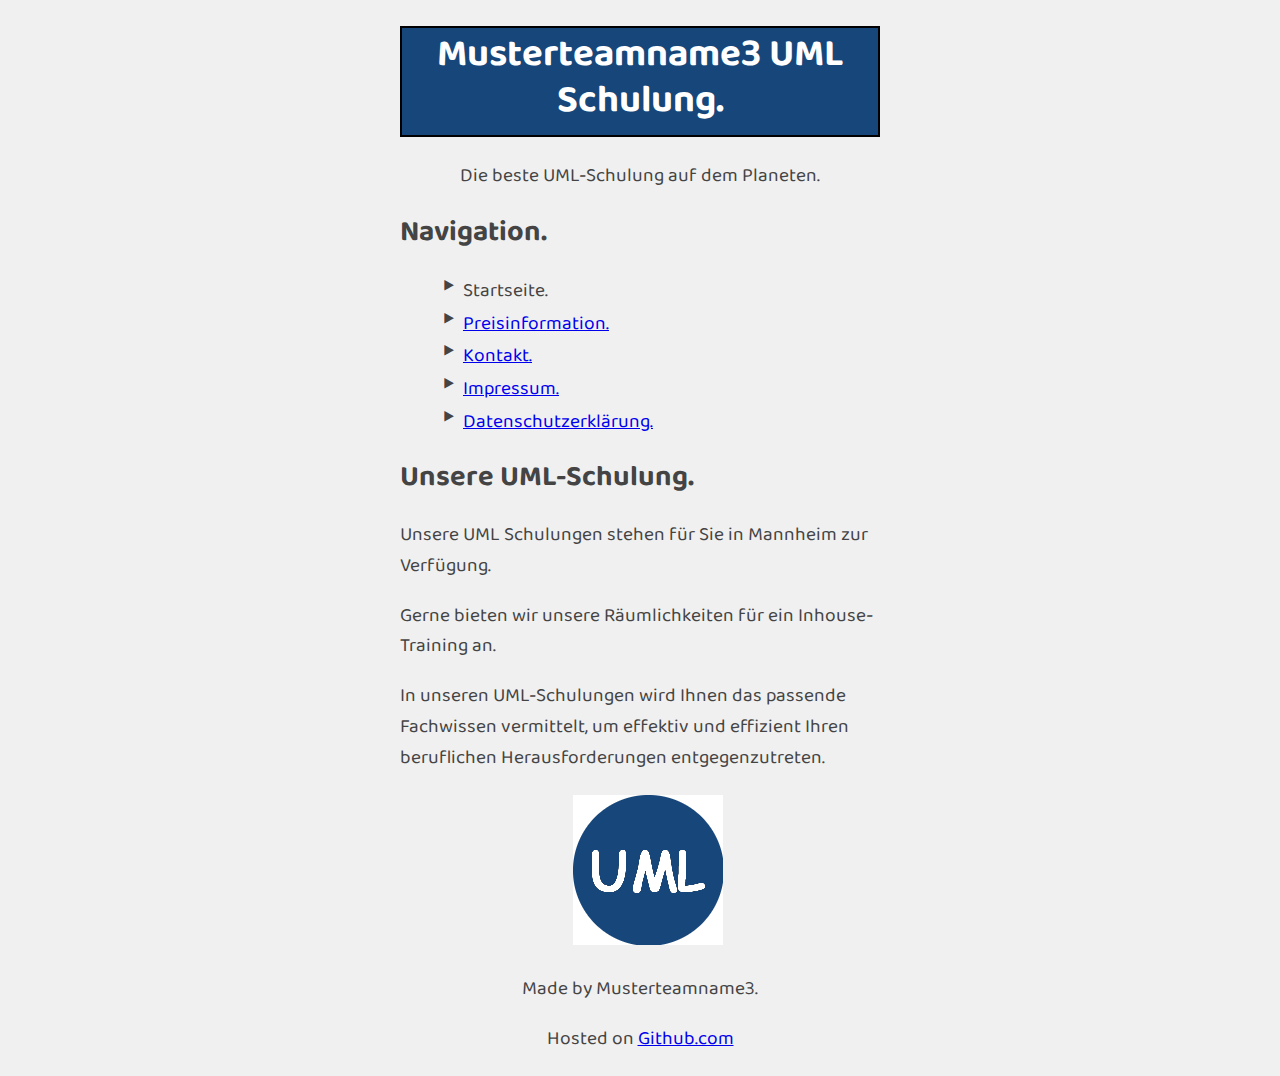
==== index.html @ 557ee3d4 "initial" ====
<!DOCTYPE html>
<html lang="de">

<head>
    <meta charset="utf-8">
    <meta name="author" content="Musterteamname3">
    <meta name="description" content="UML Schulung Service.">
    <meta name="viewport" content="width=device-width, initial-scale=1">
    <link rel="shortcut icon" type="image/x-icon" href="favicon.ico">
    <title>Musterteamname3 UML-Schulung</title>
    <link href="style.css" rel="stylesheet">
    <script src="script.js"></script>
</head>

<body>
    <header>
        <h1>Musterteamname3 UML Schulung.</h1>
        <p>Die beste UML-Schulung auf dem Planeten.</p>
    </header>
    <nav>
        <h2>Navigation.</h2>
        <ul>
            <li>Startseite.</li>
            <li><a href="preis.html">Preisinformation.</a></li>
            <li><a href="kontakt.html">Kontakt.</a></li>
            <li><a href="impressum.html">Impressum.</a></li>
            <li><a href="datenschutz.html">Datenschutzerklärung.</a></li>
        </ul>
    </nav>
    <main>
        <h2>Unsere UML-Schulung.</h2>

        <p>Unsere UML Schulungen stehen für Sie in Mannheim zur Verfügung.</p>
        <p>Gerne bieten wir unsere Räumlichkeiten für ein Inhouse-Training an.</p>
        <p>In unseren UML-Schulungen wird Ihnen das passende Fachwissen vermittelt, um effektiv und effizient Ihren
            beruflichen Herausforderungen entgegenzutreten.</p>
        <figure>
            <img src="uml.png" alt="UML Logo">
        </figure>

    </main>
    <footer>
        <p>Made by Musterteamname3.</p>
        <p>Hosted on <a href="https://github.com/HadiSalehWeb/ITSchulung" target="_blank">Github.com</a></p>
    </footer>
</body>

</html>
---- style.css ----
@import url('https://fonts.googleapis.com/css2?family=Baloo+Bhaina+2&display=swap');

body {
    background-color:#f0f0f0;
    margin: auto;
    max-width: 25em;
    line-height: 1.6em;
    font-size: 1.2em;
    color: #444;
    font-family: 'Baloo Bhaina 2', cursive;
    text-decoration: none;
}

h1, h2, h3 {
    line-height: 1.2em;
}

h1 {
    color:white;
    font-size: 2em;
    border-top: #000000 2px solid;
	border-left: #000000 2px solid;
	border-right: #000000 2px solid;
	border-bottom: #000000 2px solid;
	padding: 0.2em;
	max-width: 25em;
	background-color: #17477a;
}

.tablehead {
    font-size: 1.2em;
    text-decoration-line: underline;
    max-width: 12.5em;
    padding: 1.2em;
}

.tabledata {
    text-align: center;
    padding: 0.2em;
    border-bottom: #303030 2px dotted;
}

ul {
    list-style: none;
}

ul li:before{
    font-size: 1.5em;
    content: "\2023 \0020";
}

figure {
	margin-left:9em;
}

header, footer {
    text-align: center;
}
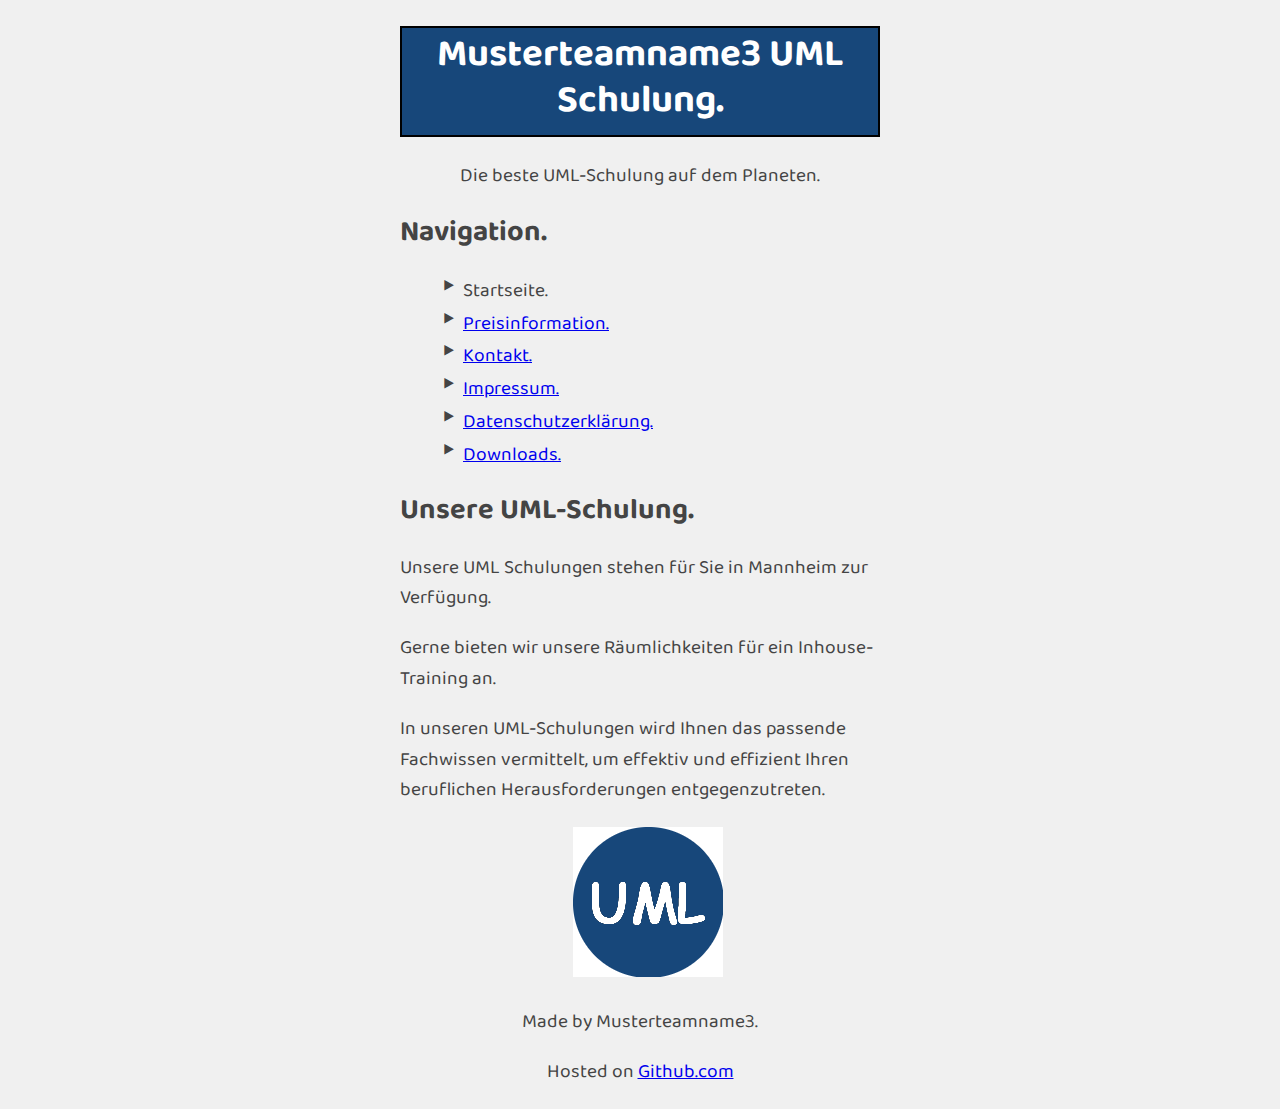
==== commit 8eefed21: "added pdf downloads" ====
--- a/index.html
+++ b/index.html
@@ -25,6 +25,7 @@
             <li><a href="kontakt.html">Kontakt.</a></li>
             <li><a href="impressum.html">Impressum.</a></li>
             <li><a href="datenschutz.html">Datenschutzerklärung.</a></li>
+            <li><a href="Downloads.html">Downloads.</a></li>
         </ul>
     </nav>
     <main>
--- a/style.css
+++ b/style.css
@@ -56,3 +56,10 @@
 header, footer {
     text-align: center;
 }
+
+.pdf-list li {
+    list-style-type: none;
+}
+.pdf-list li:before{
+    content: "";
+}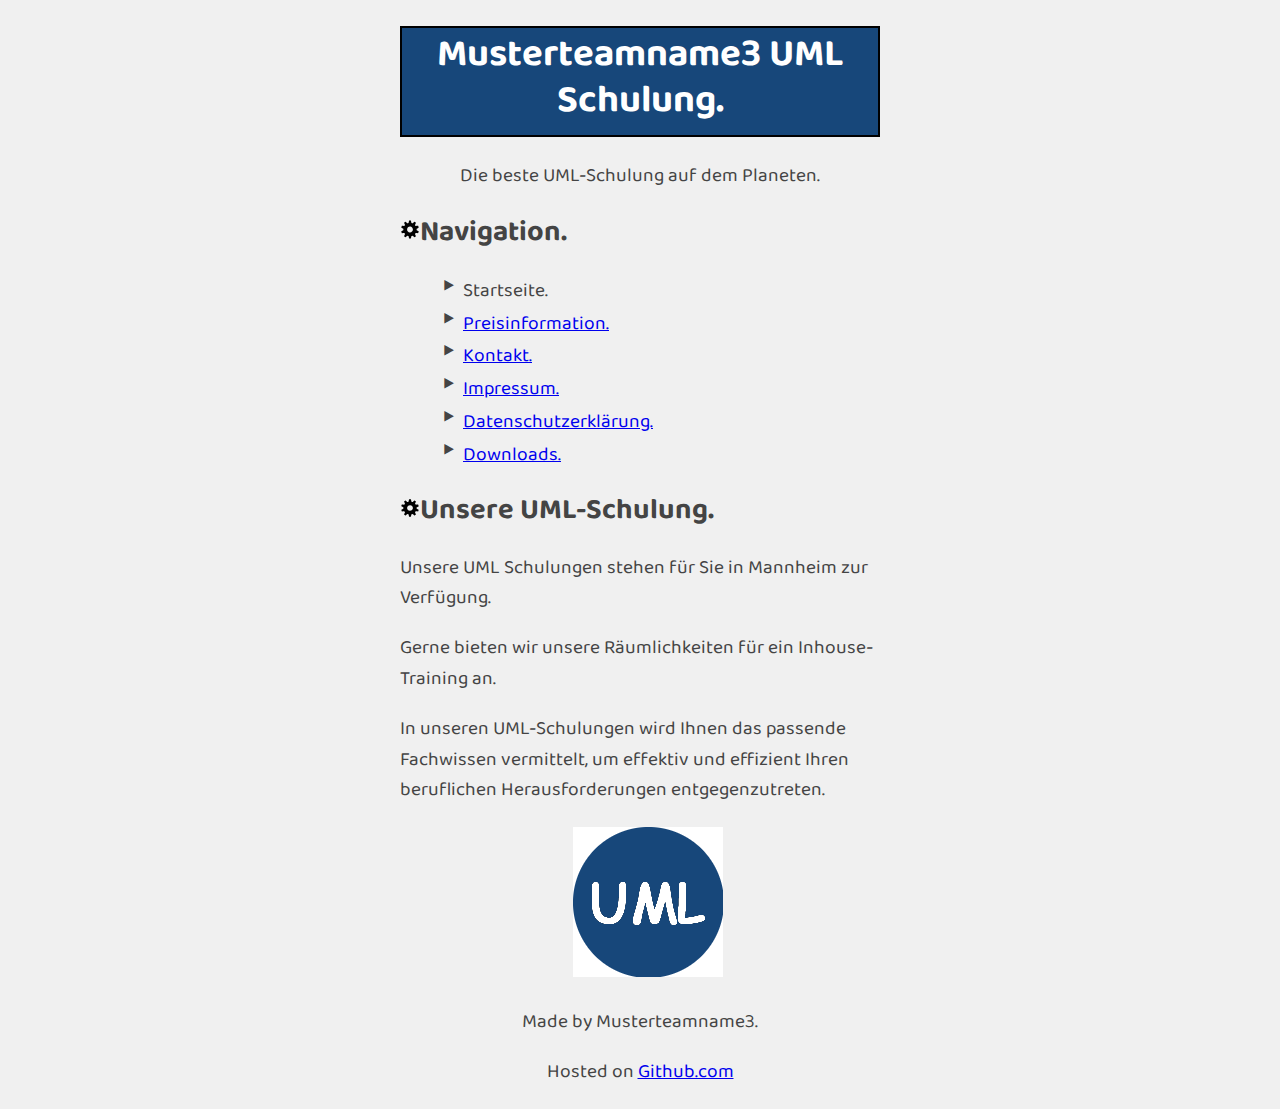
==== commit 9541aac5: "changed repo link" ====
--- a/index.html
+++ b/index.html
@@ -25,7 +25,7 @@
             <li><a href="kontakt.html">Kontakt.</a></li>
             <li><a href="impressum.html">Impressum.</a></li>
             <li><a href="datenschutz.html">Datenschutzerklärung.</a></li>
-            <li><a href="Downloads.html">Downloads.</a></li>
+            <li><a href="downloads.html">Downloads.</a></li>
         </ul>
     </nav>
     <main>
@@ -42,7 +42,7 @@
     </main>
     <footer>
         <p>Made by Musterteamname3.</p>
-        <p>Hosted on <a href="https://github.com/HadiSalehWeb/ITSchulung" target="_blank">Github.com</a></p>
+        <p>Hosted on <a href="https://github.com/HadiSalehWeb/ITSchulung-CSS" target="_blank">Github.com</a></p>
     </footer>
 </body>
 
--- a/style.css
+++ b/style.css
@@ -60,6 +60,16 @@
 .pdf-list li {
     list-style-type: none;
 }
+
 .pdf-list li:before{
     content: "";
+}
+
+h2:before {
+    display: inline-block;
+    content: '  ';
+    background-image: url('gear.svg');
+    background-size: 0.7em 0.7em;
+    height: 0.7em;
+    width: 0.7em;
 }